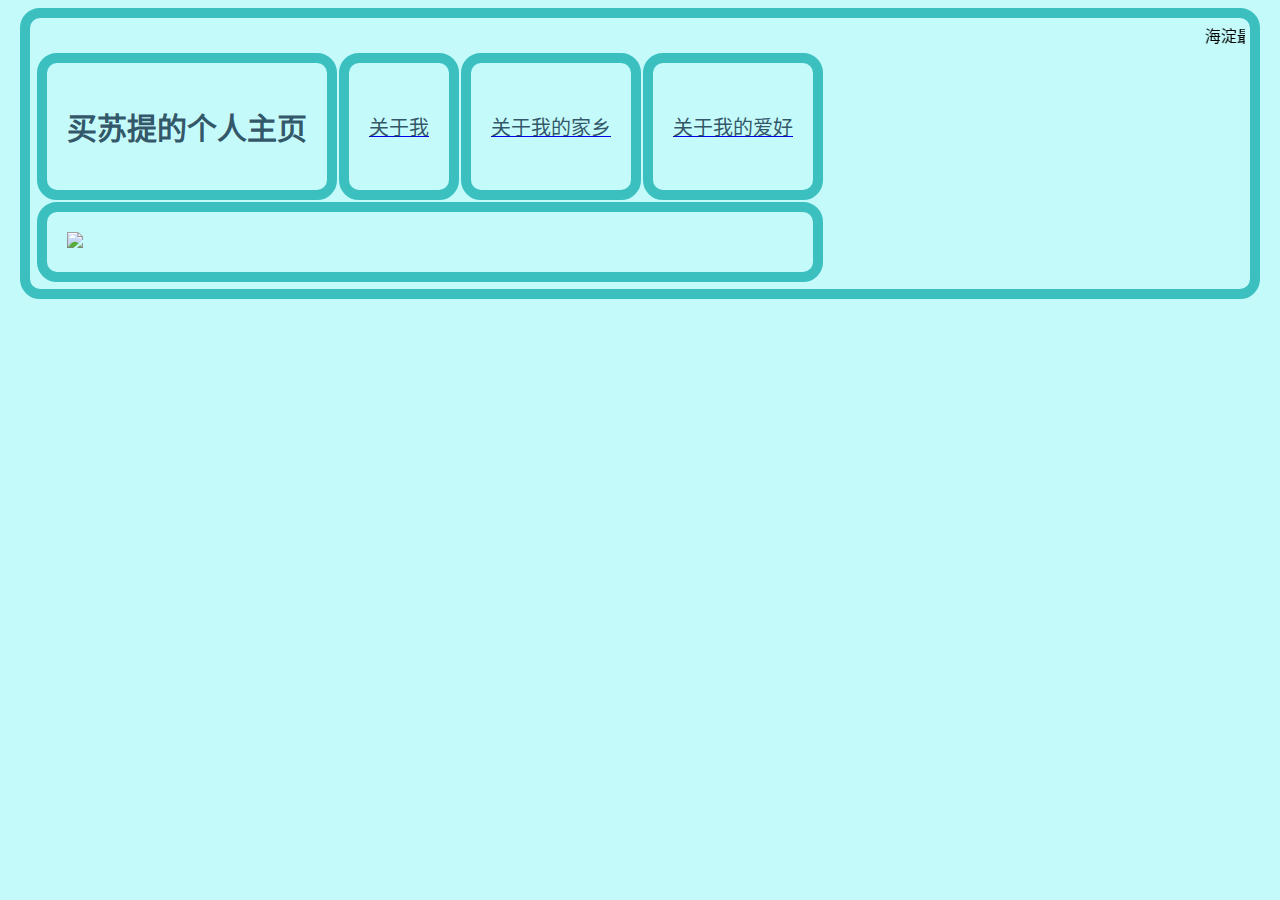
==== index.html @ 375b9e58 "Add files via upload" ====
<!DOCTYPE html>
<html lang="zh-cn">
<head>
    <meta charset="UTF-8">
    <title>index</title>
    <link rel="stylesheet" type="text/css" href="test.css">

</head>
<body width=814>
    <marquee scrollamount="5">海淀最大线上赌场开业啦！！！点击链接立获99点！！！➡️<a herf="www.elective.pku.edu.cn">www.elective.pku.edu.cn</a></marquee>
    <script src="js.js"></script>
    <div id="table1">
        <table>
        <tr height="40px">
            <td><h1><span id="big"><b>买苏提的个人主页</b></span></h1></td>
            <td><a href="1.html" target="-black"><span>关于我</span>     </a></td>
            <td><a href="2.html" target="-black"><span>关于我的家乡</span></a></td>
            <td><a href="3.html" target="-black"><span>关于我的爱好</span></a></td>
        </tr>
        <tr>
            <td aligh="center" colspan="4"><img src="img/1634115581385.jpg" width="560px">
            </td>
        </tr>
      
    </table>
    </div>
</body>
</html>
---- test.css ----
body 
    {
    background-color:#c4fafa;
    background-position:center;
    background-attachment: scroll;
    margin-left: 20px;
    margin-right: 20px;
    border-color:rgb(60,191,191);
    border-width:10px;
    border-style:solid;
    border-radius: 20px;
    padding:5px;
    
    }
  
h1 
    {
    color:rgba(23, 59, 80, 0.863);
    text-align: center;
    }
  
p
    {
    font-family: verdana;
    font-size: 20px;
    color:rgba(23, 59, 80, 0.863);
    }

hr
    {
    color: blue;
    }
#a1
    {
    font-size: 20cm;
    }
.wrapper 
{
        background-color: rgb(255, 248, 238);
        display: grid;
        grid-template-columns: repeat(3, 1fr);
        gap: 10px;
        grid-auto-rows: minmax(100px, auto);
}
tr
{
    background-color:#adfcfcd5;
    background-position:center;
    background-attachment: scroll;
    margin-left: 20px;
    margin-right: 20px;
    border-color:rgb(60,191,191);
    border-width:10px;
    border-style:solid;
    border-radius: 20px;
}
td
{

    background-color:#c4fafa;
    background-position:center;
    background-attachment: scroll;
    margin-left: 20px;
    margin-right: 20px;
    border-color:rgb(60,191,191);
    border-width:10px;
    border-style:solid;
    border-radius: 20px;
    padding:20px; ;
}
span{
    font-size: 20px;
    color:rgba(23, 59, 80, 0.863);
}
#big{
    font-size: 30px;
}
#table1
{
   background-position:center;
}
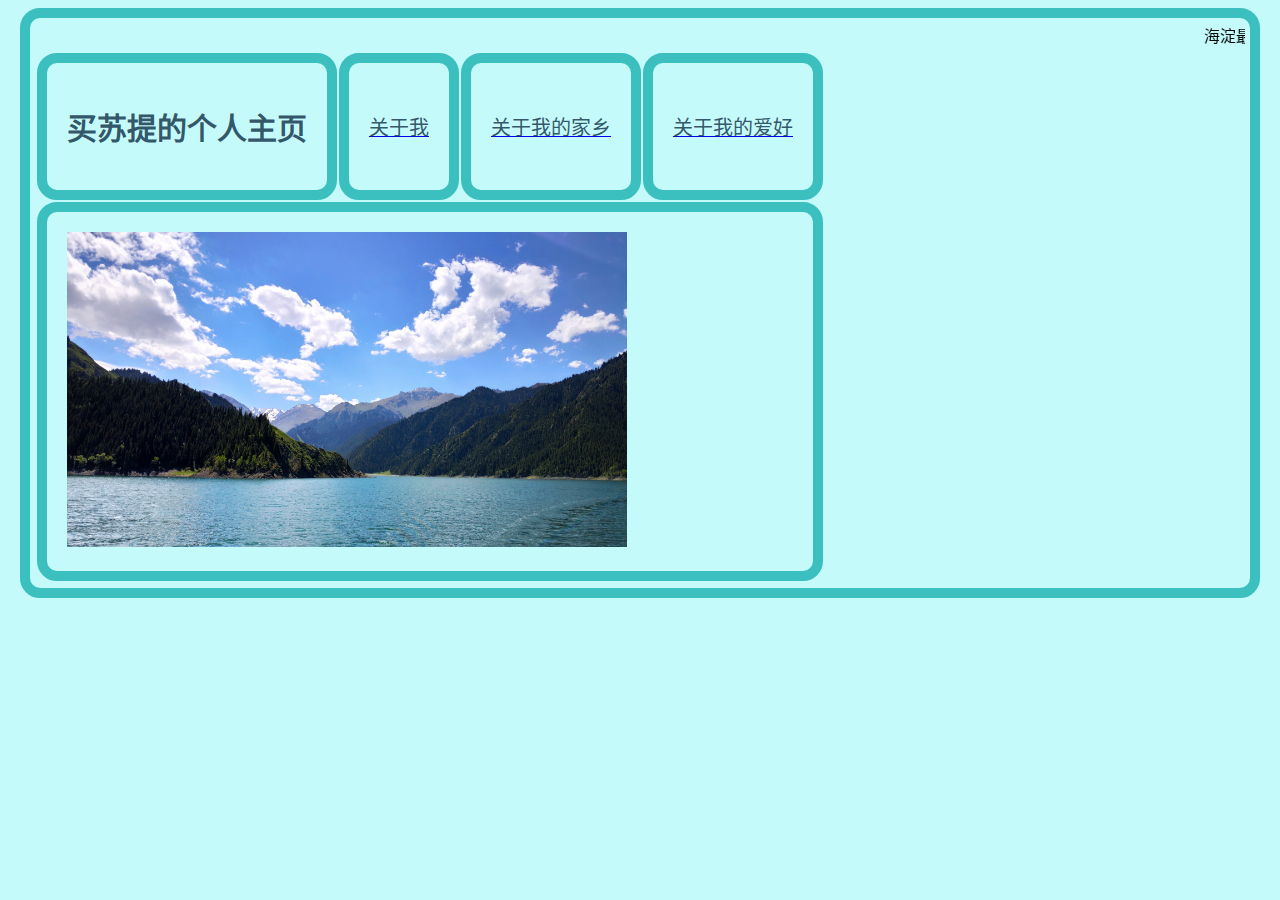
==== commit 6f055acf: "Update index.html" ====
--- a/index.html
+++ b/index.html
@@ -18,11 +18,11 @@
             <td><a href="3.html" target="-black"><span>关于我的爱好</span></a></td>
         </tr>
         <tr>
-            <td aligh="center" colspan="4"><img src="img/1634115581385.jpg" width="560px">
+            <td aligh="center" colspan="4"><img src="1634115581385.jpg" width="560px">
             </td>
         </tr>
       
     </table>
     </div>
 </body>
-</html>+</html>
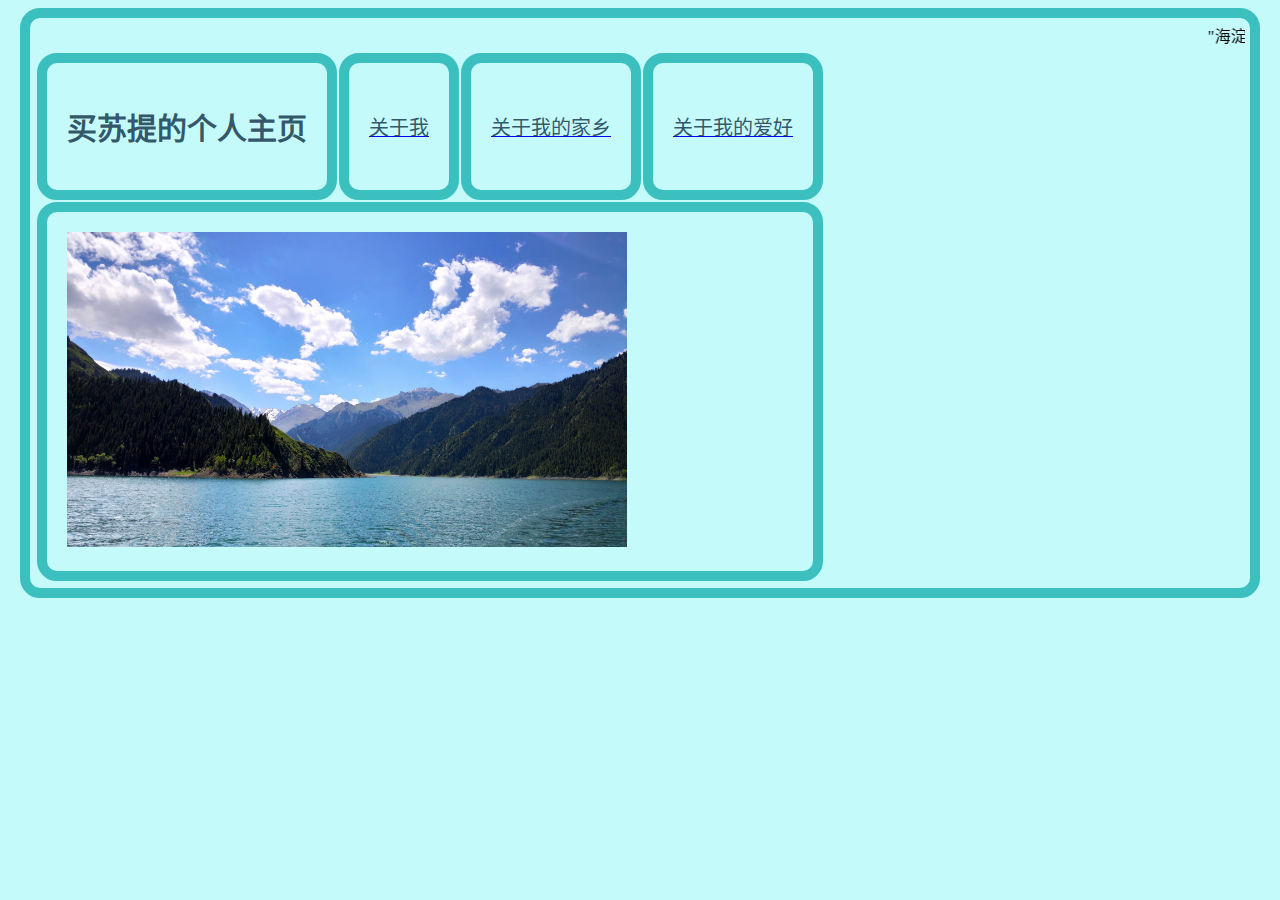
==== commit 85a8bc22: "Update index.html" ====
--- a/index.html
+++ b/index.html
@@ -7,7 +7,7 @@
 
 </head>
 <body width=814>
-    <marquee scrollamount="5">海淀最大线上赌场开业啦！！！点击链接立获99点！！！➡️<a herf="www.elective.pku.edu.cn">www.elective.pku.edu.cn</a></marquee>
+    <marquee scrollamount="5">"海淀最大线上赌场"开业啦！！！点击链接立获99点！！！➡️<a herf="www.elective.pku.edu.cn">www.elective.pku.edu.cn</a></marquee>
     <script src="js.js"></script>
     <div id="table1">
         <table>
